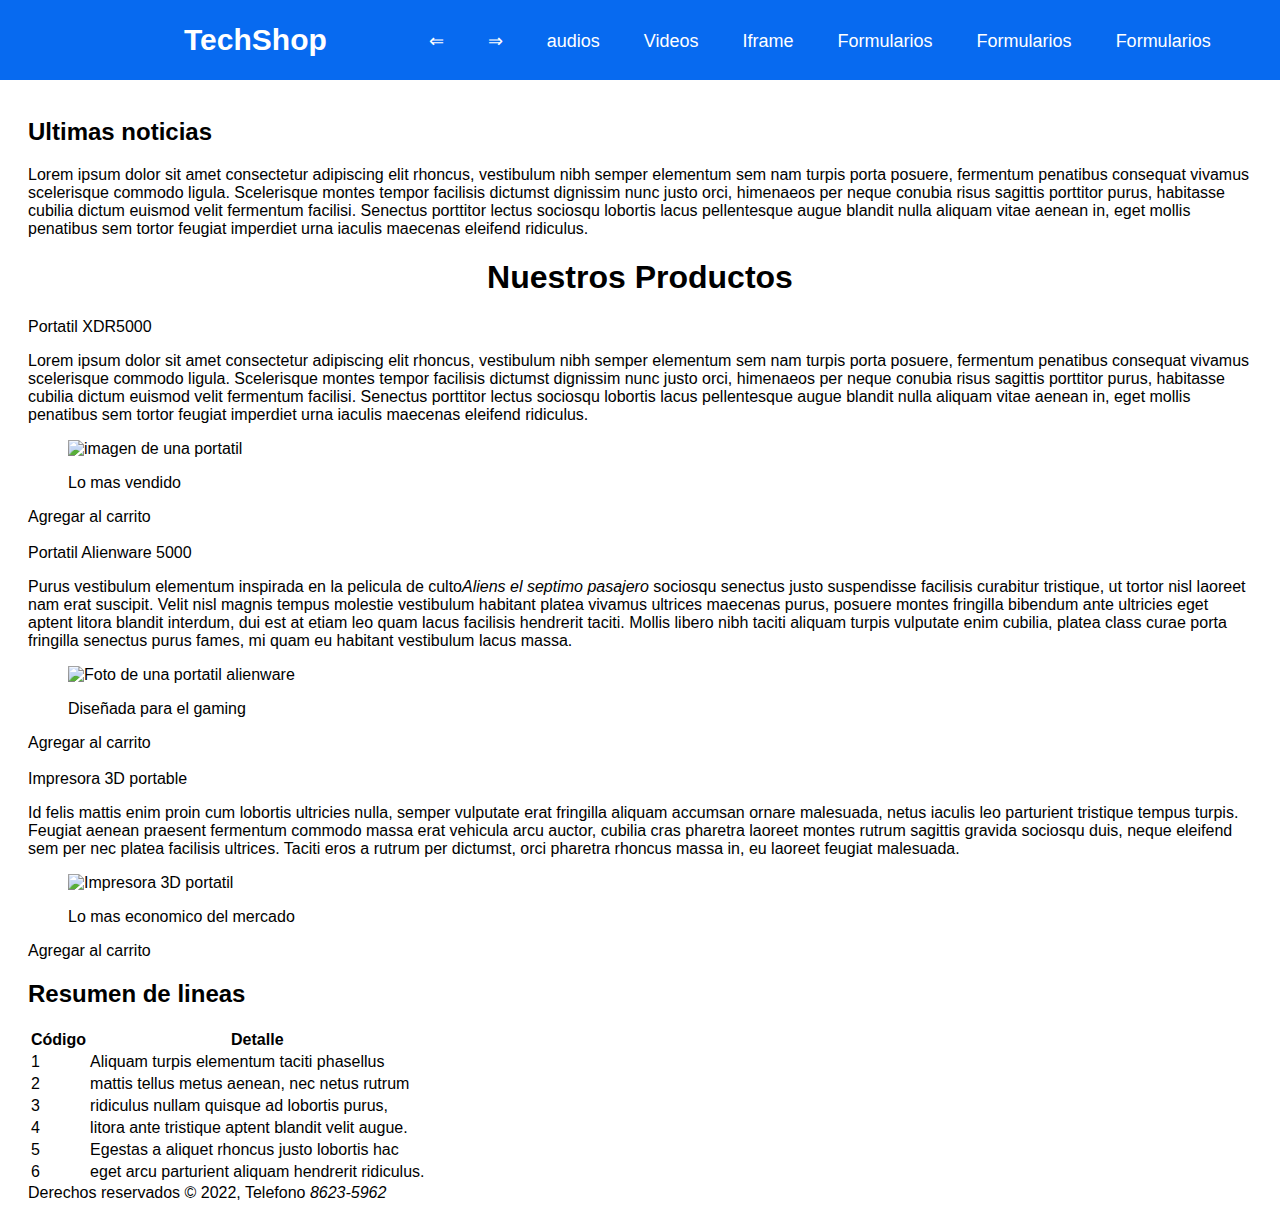
==== src/main/resources/static/index.html @ f149f6aa "Primer commit de la tarea1" ====
<!DOCTYPE html>
<!--
Click nbfs://nbhost/SystemFileSystem/Templates/Licenses/license-default.txt to change this license
Click nbfs://nbhost/SystemFileSystem/Templates/Other/html.html to edit this template
-->
<html lang="es">
    <head>
        <title>Tienda en linea</title>
        <meta charset="UTF-8">
        <meta name="description" content="Página principal de la tienda TechShop">
        <meta name="keywords" content="TechShop, html5, css3">
        <link href="css/menu.css" rel="stylesheet" type="text/css"/>
    </head>
    <body>
        <header class="header">
            <nav class="nav">
                <a href="index.html" class="logo nav-link">TechShop</a>

                <ul class="nav-menu">
                    <li class="nav-menu-item"><a href="infogeneral.html" class="nav-menu-link nav-link">&Leftarrow;</a></li>
                    <li class="nav-menu-item"><a href="categoria8.html" class="nav-menu-link nav-link">&Rightarrow;</a></li>
                    <li class="nav-menu-item"><a href="categoria1.html" class="nav-menu-link nav-link">audios</a></li>
                    <li class="nav-menu-item"><a href="categoria2.html" class="nav-menu-link nav-link">Videos</a></li>
                    <li class="nav-menu-item"><a href="categoria3.html" class="nav-menu-link nav-link">Iframe</a></li>
                    <li class="nav-menu-item"><a href="categoria4.html" class="nav-menu-link nav-link">Formularios</a></li>
                    <li class="nav-menu-item"><a href="categoria5.html" class="nav-menu-link nav-link">Formularios</a></li>
                    <li class="nav-menu-item"><a href="categoria6.html" class="nav-menu-link nav-link">Formularios</a></li>
                </ul>
            </nav>
        </header>

        <aside id="barralateral">
            <h2>Ultimas noticias</h2>
            <p>Lorem ipsum dolor sit amet consectetur adipiscing elit rhoncus, 
                vestibulum nibh semper elementum sem nam turpis porta posuere, 
                fermentum penatibus consequat vivamus scelerisque commodo ligula. 
                Scelerisque montes tempor facilisis dictumst dignissim nunc justo orci,
                himenaeos per neque conubia risus sagittis porttitor purus, 
                habitasse cubilia dictum euismod velit fermentum facilisi. Senectus porttitor lectus
                sociosqu lobortis lacus pellentesque augue blandit nulla aliquam vitae 
                aenean in, eget mollis penatibus sem tortor feugiat imperdiet urna iaculis 
                maecenas eleifend ridiculus.</p>
        </aside>
        <section id="contenido">
            <h1 style="text-align: center">Nuestros Productos</h1>
            <article>
                <header>Portatil XDR5000</header>
                <p>Lorem ipsum dolor sit amet consectetur adipiscing elit rhoncus, 
                    vestibulum nibh semper elementum sem nam turpis porta posuere, 
                    fermentum penatibus consequat vivamus scelerisque commodo ligula. 
                    Scelerisque montes tempor facilisis dictumst dignissim nunc justo orci,
                    himenaeos per neque conubia risus sagittis porttitor purus, 
                    habitasse cubilia dictum euismod velit fermentum facilisi. Senectus porttitor lectus
                    sociosqu lobortis lacus pellentesque augue blandit nulla aliquam vitae 
                    aenean in, eget mollis penatibus sem tortor feugiat imperdiet urna iaculis 
                    maecenas eleifend ridiculus.</p>
                <figure>
                    <img src="imagenes/Equipo2.jpg" alt="imagen de una portatil" width="300"/>
                    <figcaption>
                        <p>Lo mas vendido</p>
                    </figcaption>
                </figure>

                <footer>Agregar al carrito</footer>
            </article>
            <br>
            <article>
                <header>Portatil Alienware 5000</header>
                <p>Purus vestibulum elementum inspirada en la pelicula de culto<cite>Aliens el septimo pasajero</cite> sociosqu senectus justo suspendisse facilisis
                    curabitur tristique, ut tortor nisl laoreet nam erat suscipit. Velit nisl magnis
                    tempus molestie vestibulum habitant platea vivamus ultrices maecenas
                    purus, posuere montes fringilla bibendum ante ultricies eget aptent litora
                    blandit interdum, dui est at etiam leo quam lacus facilisis hendrerit taciti.
                    Mollis libero nibh taciti aliquam turpis vulputate enim cubilia, platea class
                    curae porta fringilla senectus purus fames, mi quam eu habitant
                    vestibulum lacus massa.</p>
                <figure>
                    <img src="imagenes/Equipo1.jpg" alt="Foto de una portatil alienware" width="300"/>
                    <figcaption>
                        <p>Diseñada para el gaming</p>
                    </figcaption>
                </figure>

                <footer>Agregar al carrito</footer>

            </article>
            <br>
            <article>
                <header>Impresora 3D portable</header>
                <p>Id felis mattis enim proin cum lobortis ultricies nulla, semper vulputate
                    erat fringilla aliquam accumsan ornare malesuada, netus iaculis leo
                    parturient tristique tempus turpis. Feugiat aenean praesent fermentum
                    commodo massa erat vehicula arcu auctor, cubilia cras pharetra laoreet
                    montes rutrum sagittis gravida sociosqu duis, neque eleifend sem per nec
                    platea facilisis ultrices. Taciti eros a rutrum per dictumst, orci pharetra
                    rhoncus massa in, eu laoreet feugiat malesuada.</p>
                <figure>
                    <img src="imagenes/Equipo3.jpg" alt="Impresora 3D portatil" width="300"/>
                    <figcaption>
                        <p>Lo mas economico del mercado</p>
                    </figcaption>
                </figure>

                <footer>Agregar al carrito</footer>

            </article>
            <article>
                <h2>Resumen de lineas</h2>
                <table border="0">
                    <thead>
                        <tr id="encabezadoTabla">
                            <th>Código</th>
                            <th>Detalle</th>
                        </tr>
                    </thead>
                    <tbody id="TablaDetalle">
                        <tr>
                            <td>1</td>
                            <td>Aliquam turpis elementum taciti phasellus</td>
                        </tr>
                        <tr>
                            <td>2</td>
                            <td>mattis tellus metus aenean, nec netus rutrum</td>
                        </tr>
                        <tr>
                            <td>3</td>
                            <td>ridiculus nullam quisque ad lobortis purus, </td>
                        </tr>
                        <tr>
                            <td>4</td>
                            <td>litora ante tristique aptent blandit velit augue.</td>
                        </tr>
                        <tr>
                            <td>5</td>
                            <td>Egestas a aliquet rhoncus justo lobortis hac </td>
                        </tr>
                        <tr>
                            <td>6</td>
                            <td>eget arcu parturient aliquam hendrerit ridiculus.</td>
                        </tr>
                    </tbody>
                </table>
            </article>
        </section>
        <footer id="piepagina">
            Derechos reservados &COPY; 2022, Telefono <address style="display: inline">8623-5962</address>
        </footer>
    </body>
</html>
---- src/main/resources/static/css/menu.css ----
*{
    margin:0
        box-sizing: border-box;
}

body{
    font-family: sans-serif;
    padding: 90px 20px 0;
}

.header{
    background-color: #076AF0;
    height: 80px;
    position: fixed;
    top: 0;
    left: 0;
    width: 100%
}

.nav{
    display: flex;
    justify-content: space-between;
    max-width: 992px;
    margin: 0 auto;
}

.nav-link{
    color: white;
    text-decoration: none;
}
.logo{
    font-size: 30px;
    font-weight: bold;
    padding: 0 40px;
    line-height: 80px;
}

.nav-menu{
    display: flex;
    margin-right: 40px;
    list-style: none;
}
.nav-menu-item{
    font-size: 18px;
    margin: 0 10px;
    line-height: 50px;
}
.nav-menu-link{
    padding: 8px 12px;
    border-radius: 5px;
}
.nav-menu-link:hover{
    font-size: 20px;
    background-color: #024070;
    transition: 0.5s;
}
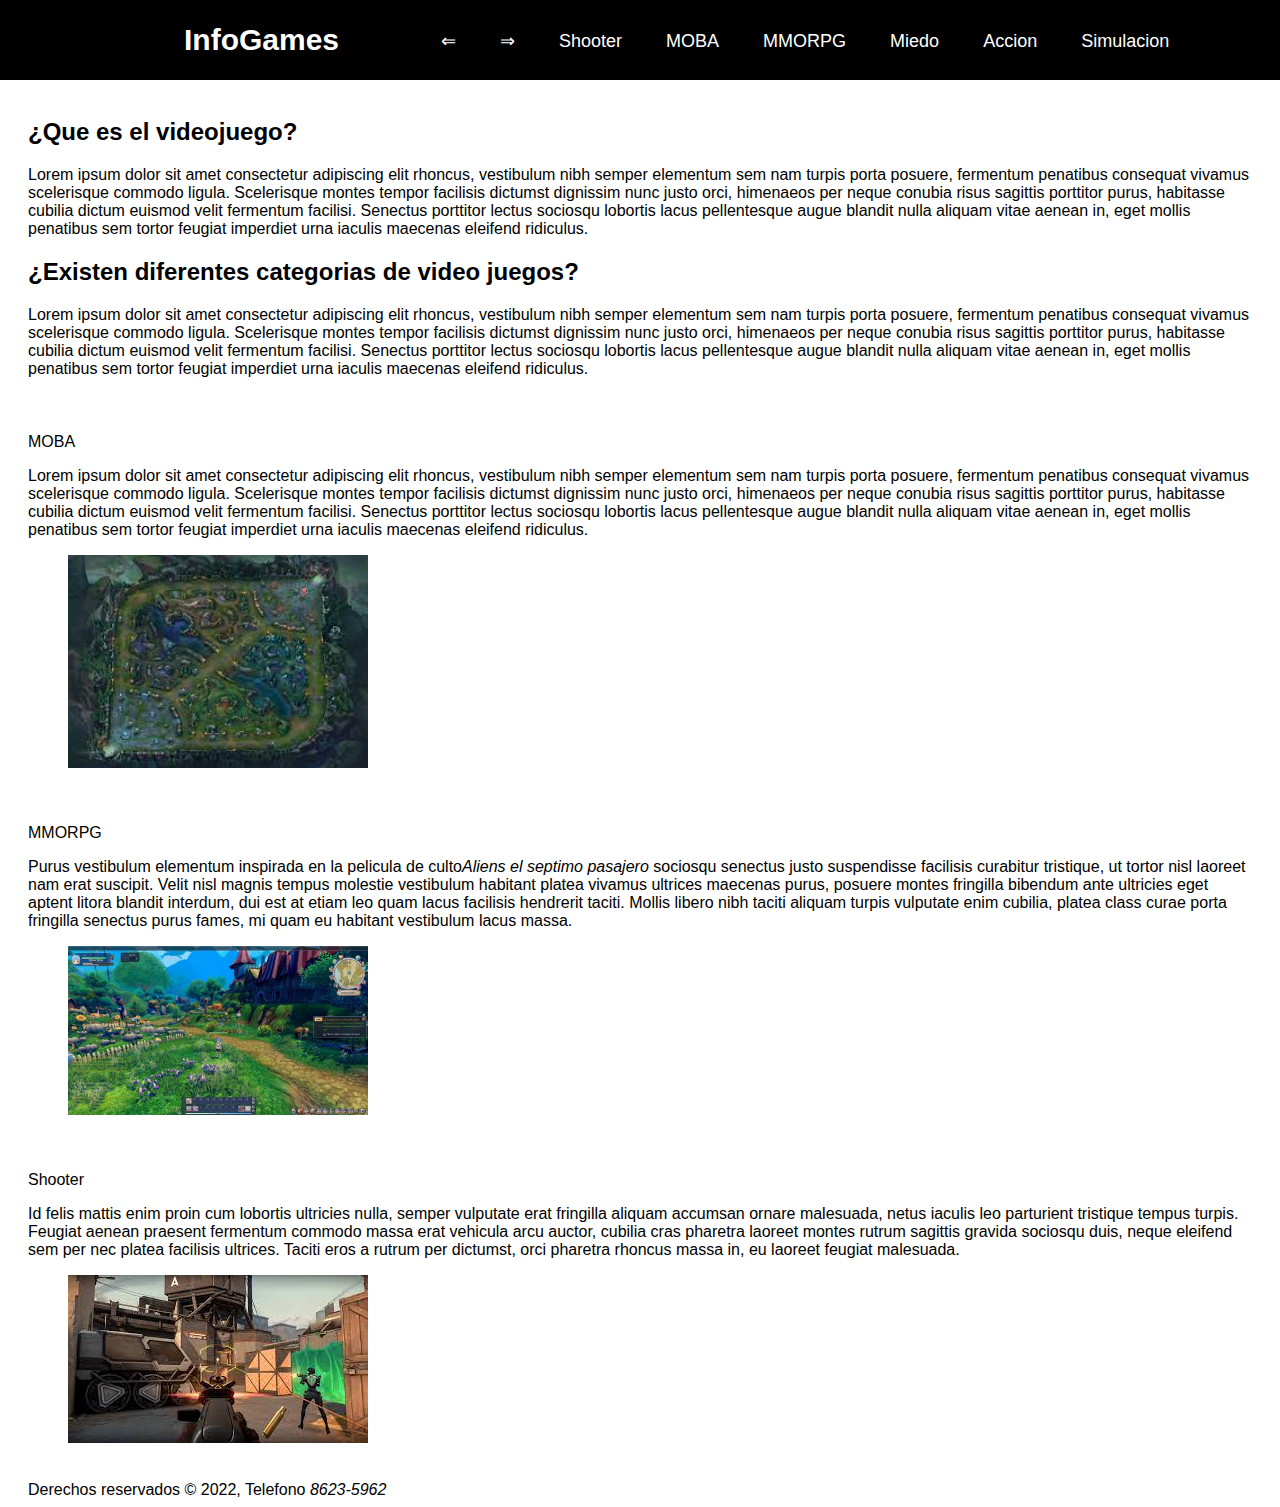
==== commit 8ab7f756: "Pagina inicial echa" ====
--- a/src/main/resources/static/index.html
+++ b/src/main/resources/static/index.html
@@ -14,23 +14,23 @@
     <body>
         <header class="header">
             <nav class="nav">
-                <a href="index.html" class="logo nav-link">TechShop</a>
+                <a href="index.html" class="logo nav-link">InfoGames</a>
 
                 <ul class="nav-menu">
                     <li class="nav-menu-item"><a href="infogeneral.html" class="nav-menu-link nav-link">&Leftarrow;</a></li>
                     <li class="nav-menu-item"><a href="categoria8.html" class="nav-menu-link nav-link">&Rightarrow;</a></li>
-                    <li class="nav-menu-item"><a href="categoria1.html" class="nav-menu-link nav-link">audios</a></li>
-                    <li class="nav-menu-item"><a href="categoria2.html" class="nav-menu-link nav-link">Videos</a></li>
-                    <li class="nav-menu-item"><a href="categoria3.html" class="nav-menu-link nav-link">Iframe</a></li>
-                    <li class="nav-menu-item"><a href="categoria4.html" class="nav-menu-link nav-link">Formularios</a></li>
-                    <li class="nav-menu-item"><a href="categoria5.html" class="nav-menu-link nav-link">Formularios</a></li>
-                    <li class="nav-menu-item"><a href="categoria6.html" class="nav-menu-link nav-link">Formularios</a></li>
+                    <li class="nav-menu-item"><a href="categoria1.html" class="nav-menu-link nav-link">Shooter</a></li>
+                    <li class="nav-menu-item"><a href="categoria2.html" class="nav-menu-link nav-link">MOBA</a></li>
+                    <li class="nav-menu-item"><a href="categoria3.html" class="nav-menu-link nav-link">MMORPG</a></li>
+                    <li class="nav-menu-item"><a href="categoria4.html" class="nav-menu-link nav-link">Miedo</a></li>
+                    <li class="nav-menu-item"><a href="categoria5.html" class="nav-menu-link nav-link">Accion</a></li>
+                    <li class="nav-menu-item"><a href="categoria6.html" class="nav-menu-link nav-link">Simulacion</a></li>
                 </ul>
             </nav>
         </header>
 
         <aside id="barralateral">
-            <h2>Ultimas noticias</h2>
+            <h2>¿Que es el videojuego?</h2>
             <p>Lorem ipsum dolor sit amet consectetur adipiscing elit rhoncus, 
                 vestibulum nibh semper elementum sem nam turpis porta posuere, 
                 fermentum penatibus consequat vivamus scelerisque commodo ligula. 
@@ -41,10 +41,23 @@
                 aenean in, eget mollis penatibus sem tortor feugiat imperdiet urna iaculis 
                 maecenas eleifend ridiculus.</p>
         </aside>
+        <aside id="barralateral">
+            <h2>¿Existen diferentes categorias de video juegos?</h2>
+            <p>Lorem ipsum dolor sit amet consectetur adipiscing elit rhoncus, 
+                vestibulum nibh semper elementum sem nam turpis porta posuere, 
+                fermentum penatibus consequat vivamus scelerisque commodo ligula. 
+                Scelerisque montes tempor facilisis dictumst dignissim nunc justo orci,
+                himenaeos per neque conubia risus sagittis porttitor purus, 
+                habitasse cubilia dictum euismod velit fermentum facilisi. Senectus porttitor lectus
+                sociosqu lobortis lacus pellentesque augue blandit nulla aliquam vitae 
+                aenean in, eget mollis penatibus sem tortor feugiat imperdiet urna iaculis 
+                maecenas eleifend ridiculus.</p>
+        </aside>
+        <br>
         <section id="contenido">
-            <h1 style="text-align: center">Nuestros Productos</h1>
+            <h1 style="text-align: center"></h1>
             <article>
-                <header>Portatil XDR5000</header>
+                <header>MOBA</header>
                 <p>Lorem ipsum dolor sit amet consectetur adipiscing elit rhoncus, 
                     vestibulum nibh semper elementum sem nam turpis porta posuere, 
                     fermentum penatibus consequat vivamus scelerisque commodo ligula. 
@@ -55,17 +68,13 @@
                     aenean in, eget mollis penatibus sem tortor feugiat imperdiet urna iaculis 
                     maecenas eleifend ridiculus.</p>
                 <figure>
-                    <img src="imagenes/Equipo2.jpg" alt="imagen de una portatil" width="300"/>
-                    <figcaption>
-                        <p>Lo mas vendido</p>
-                    </figcaption>
+                    <img src="imagenes/descarga.jpg" alt="Mapa Moba" width="300"/>
                 </figure>
-
-                <footer>Agregar al carrito</footer>
+                <br>
             </article>
             <br>
             <article>
-                <header>Portatil Alienware 5000</header>
+                <header>MMORPG</header>
                 <p>Purus vestibulum elementum inspirada en la pelicula de culto<cite>Aliens el septimo pasajero</cite> sociosqu senectus justo suspendisse facilisis
                     curabitur tristique, ut tortor nisl laoreet nam erat suscipit. Velit nisl magnis
                     tempus molestie vestibulum habitant platea vivamus ultrices maecenas
@@ -75,18 +84,13 @@
                     curae porta fringilla senectus purus fames, mi quam eu habitant
                     vestibulum lacus massa.</p>
                 <figure>
-                    <img src="imagenes/Equipo1.jpg" alt="Foto de una portatil alienware" width="300"/>
-                    <figcaption>
-                        <p>Diseñada para el gaming</p>
-                    </figcaption>
+                    <img src="imagenes/1500098400_304969_1532088447_sumario_normal.jpg" alt="Ejemplo MMORPG" width="300"/>
                 </figure>
-
-                <footer>Agregar al carrito</footer>
-
+                <br>
             </article>
             <br>
             <article>
-                <header>Impresora 3D portable</header>
+                <header>Shooter</header>
                 <p>Id felis mattis enim proin cum lobortis ultricies nulla, semper vulputate
                     erat fringilla aliquam accumsan ornare malesuada, netus iaculis leo
                     parturient tristique tempus turpis. Feugiat aenean praesent fermentum
@@ -95,51 +99,9 @@
                     platea facilisis ultrices. Taciti eros a rutrum per dictumst, orci pharetra
                     rhoncus massa in, eu laoreet feugiat malesuada.</p>
                 <figure>
-                    <img src="imagenes/Equipo3.jpg" alt="Impresora 3D portatil" width="300"/>
-                    <figcaption>
-                        <p>Lo mas economico del mercado</p>
-                    </figcaption>
+                    <img src="imagenes/Valorant.jpg" alt="imagen de un shooter" width="300"/>
                 </figure>
-
-                <footer>Agregar al carrito</footer>
-
-            </article>
-            <article>
-                <h2>Resumen de lineas</h2>
-                <table border="0">
-                    <thead>
-                        <tr id="encabezadoTabla">
-                            <th>Código</th>
-                            <th>Detalle</th>
-                        </tr>
-                    </thead>
-                    <tbody id="TablaDetalle">
-                        <tr>
-                            <td>1</td>
-                            <td>Aliquam turpis elementum taciti phasellus</td>
-                        </tr>
-                        <tr>
-                            <td>2</td>
-                            <td>mattis tellus metus aenean, nec netus rutrum</td>
-                        </tr>
-                        <tr>
-                            <td>3</td>
-                            <td>ridiculus nullam quisque ad lobortis purus, </td>
-                        </tr>
-                        <tr>
-                            <td>4</td>
-                            <td>litora ante tristique aptent blandit velit augue.</td>
-                        </tr>
-                        <tr>
-                            <td>5</td>
-                            <td>Egestas a aliquet rhoncus justo lobortis hac </td>
-                        </tr>
-                        <tr>
-                            <td>6</td>
-                            <td>eget arcu parturient aliquam hendrerit ridiculus.</td>
-                        </tr>
-                    </tbody>
-                </table>
+                <br>
             </article>
         </section>
         <footer id="piepagina">
--- a/src/main/resources/static/css/menu.css
+++ b/src/main/resources/static/css/menu.css
@@ -9,7 +9,7 @@
 }
 
 .header{
-    background-color: #076AF0;
+    background-color: black;
     height: 80px;
     position: fixed;
     top: 0;
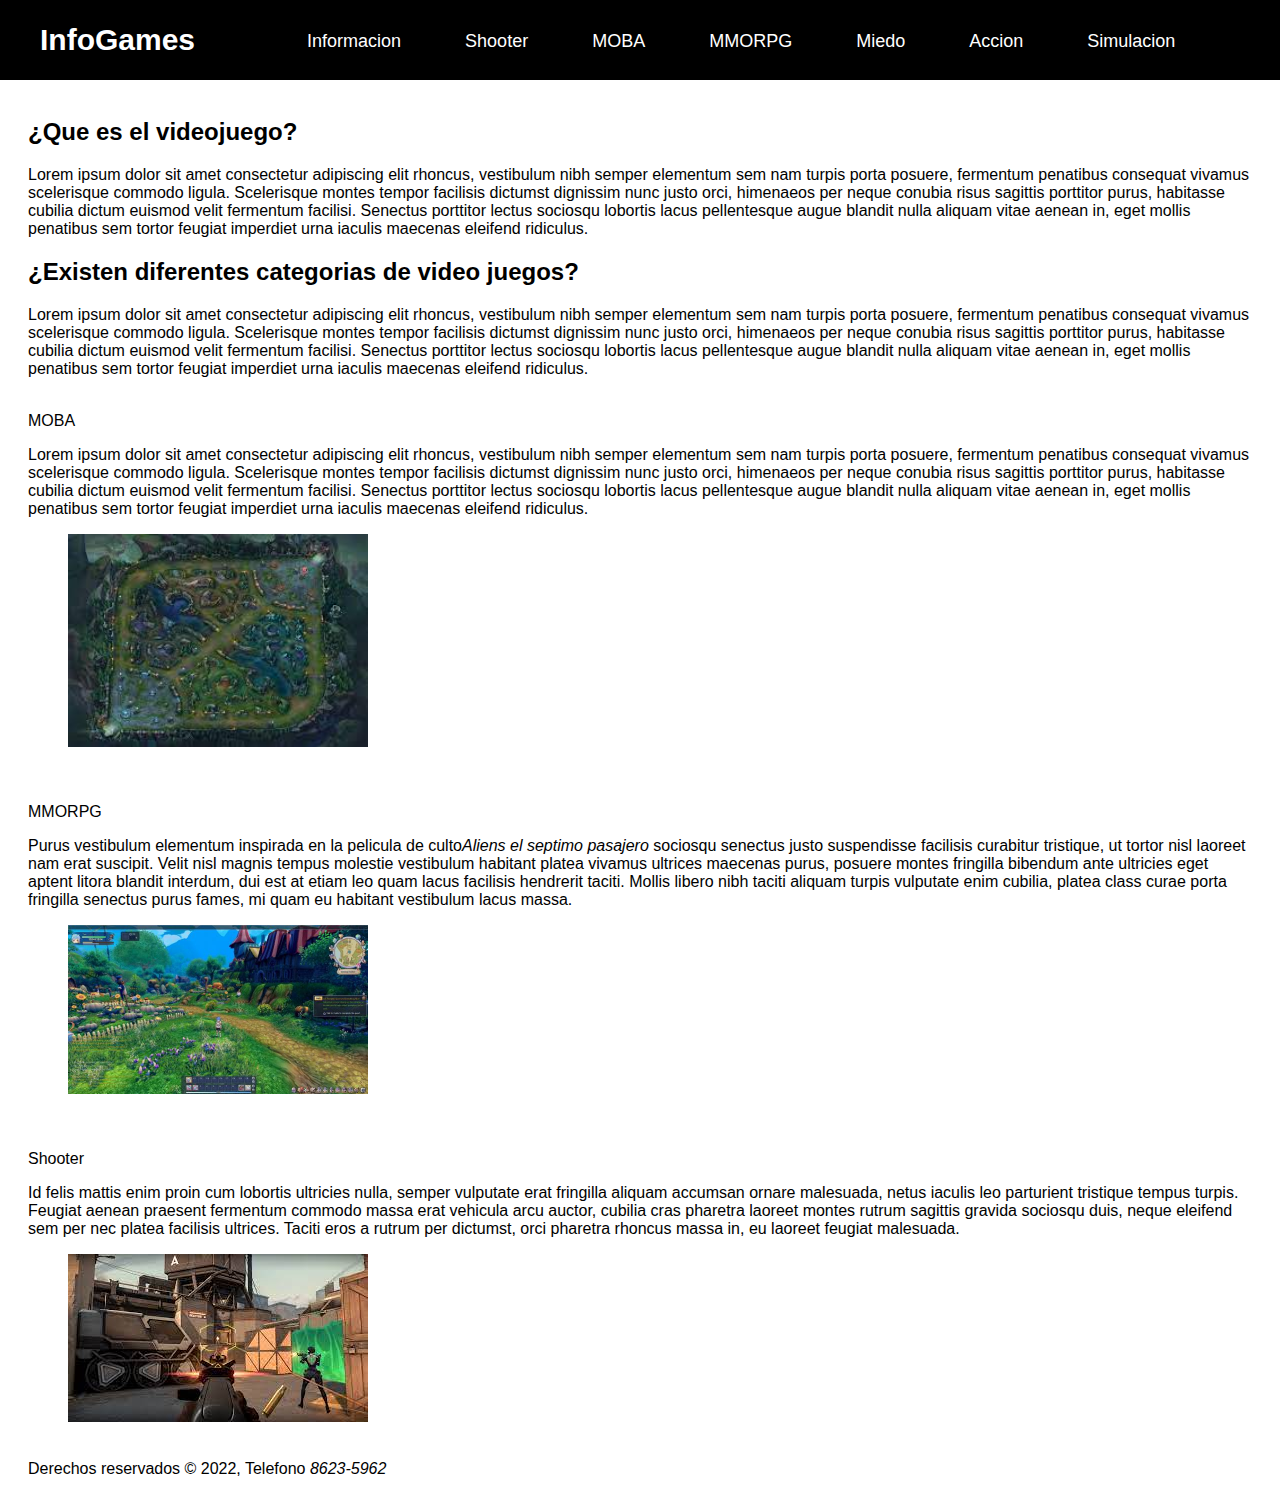
==== commit 001527b7: "Segunda pagina realizada" ====
--- a/src/main/resources/static/index.html
+++ b/src/main/resources/static/index.html
@@ -5,9 +5,9 @@
 -->
 <html lang="es">
     <head>
-        <title>Tienda en linea</title>
+        <title>Info Games</title>
         <meta charset="UTF-8">
-        <meta name="description" content="Página principal de la tienda TechShop">
+        <meta name="description" content="Página principal de Info games">
         <meta name="keywords" content="TechShop, html5, css3">
         <link href="css/menu.css" rel="stylesheet" type="text/css"/>
     </head>
@@ -17,8 +17,7 @@
                 <a href="index.html" class="logo nav-link">InfoGames</a>
 
                 <ul class="nav-menu">
-                    <li class="nav-menu-item"><a href="infogeneral.html" class="nav-menu-link nav-link">&Leftarrow;</a></li>
-                    <li class="nav-menu-item"><a href="categoria8.html" class="nav-menu-link nav-link">&Rightarrow;</a></li>
+                    <li class="nav-menu-item"><a href="infogeneral.html" class="nav-menu-link nav-link">Informacion</a></li>
                     <li class="nav-menu-item"><a href="categoria1.html" class="nav-menu-link nav-link">Shooter</a></li>
                     <li class="nav-menu-item"><a href="categoria2.html" class="nav-menu-link nav-link">MOBA</a></li>
                     <li class="nav-menu-item"><a href="categoria3.html" class="nav-menu-link nav-link">MMORPG</a></li>
@@ -54,8 +53,6 @@
                 maecenas eleifend ridiculus.</p>
         </aside>
         <br>
-        <section id="contenido">
-            <h1 style="text-align: center"></h1>
             <article>
                 <header>MOBA</header>
                 <p>Lorem ipsum dolor sit amet consectetur adipiscing elit rhoncus, 
--- a/src/main/resources/static/css/menu.css
+++ b/src/main/resources/static/css/menu.css
@@ -21,7 +21,7 @@
     display: flex;
     justify-content: space-between;
     max-width: 992px;
-    margin: 0 auto;
+    margin: 10 auto;
 }
 
 .nav-link{
@@ -42,7 +42,7 @@
 }
 .nav-menu-item{
     font-size: 18px;
-    margin: 0 10px;
+    margin: 0 20px;
     line-height: 50px;
 }
 .nav-menu-link{
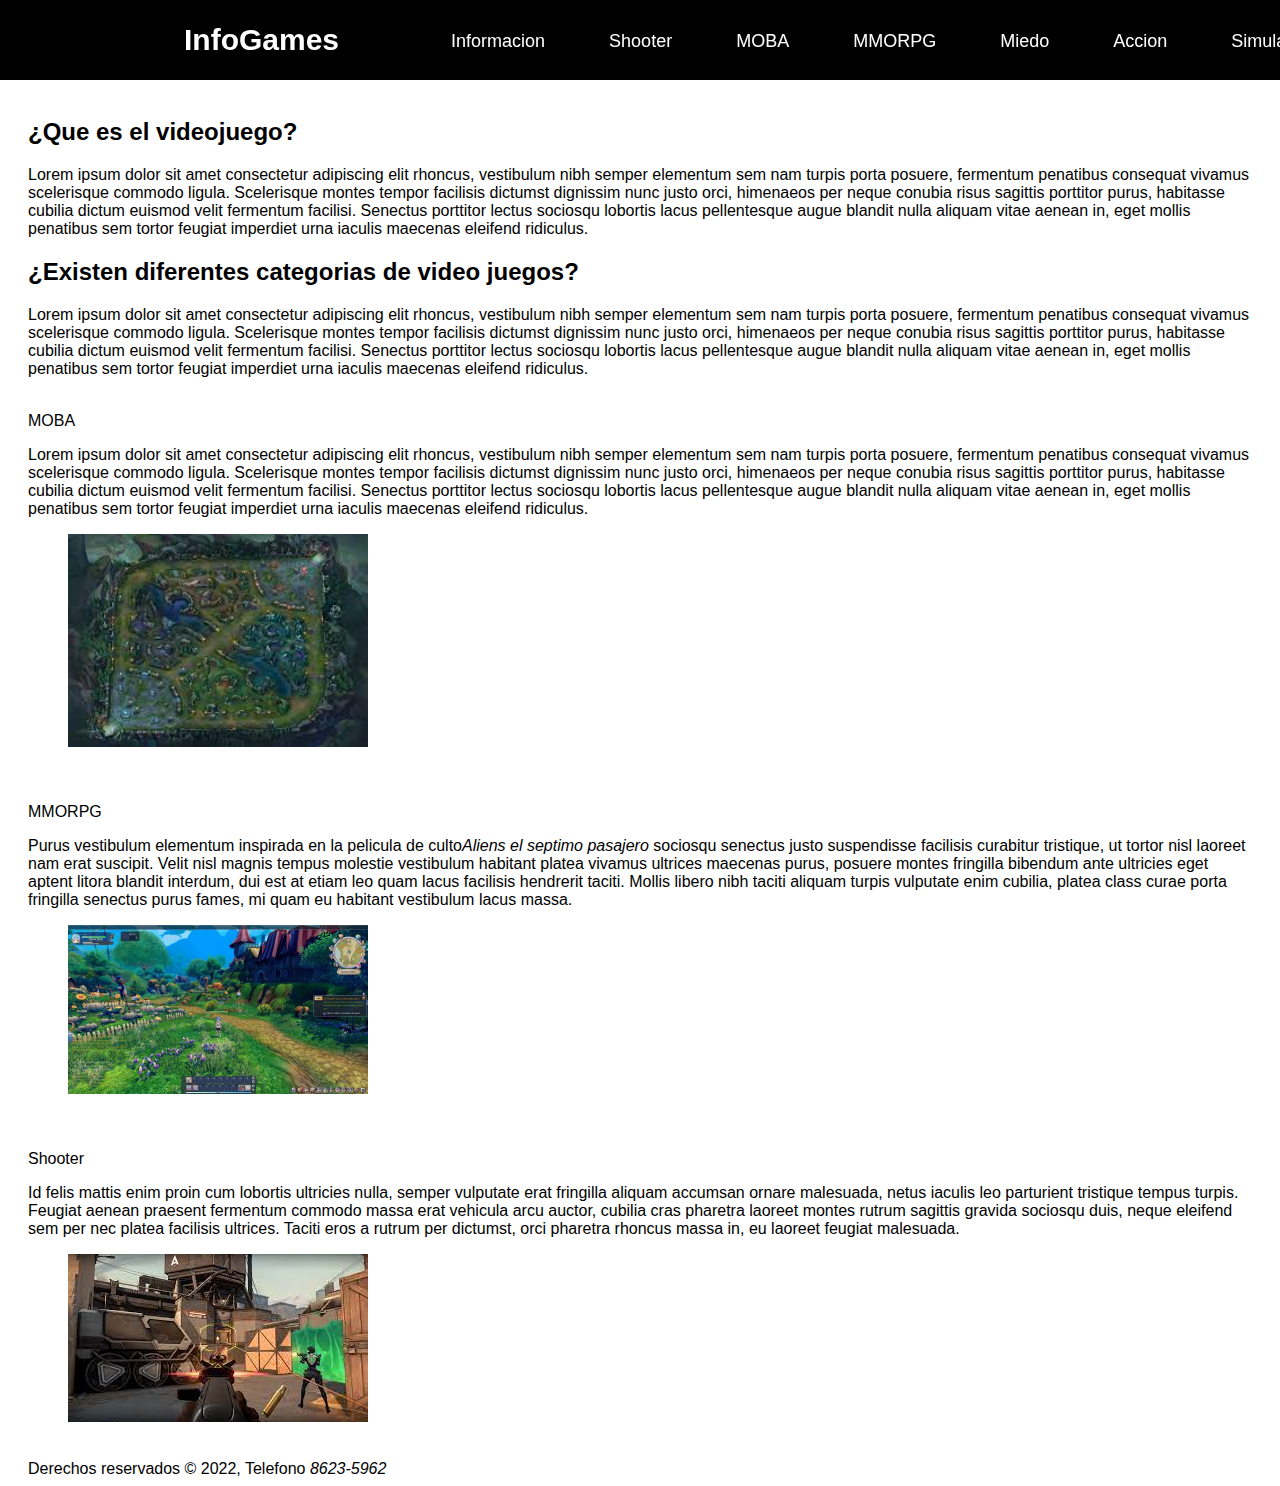
==== commit 7dda6bf6: "Pagina shooter lista" ====
--- a/src/main/resources/static/index.html
+++ b/src/main/resources/static/index.html
@@ -100,7 +100,6 @@
                 </figure>
                 <br>
             </article>
-        </section>
         <footer id="piepagina">
             Derechos reservados &COPY; 2022, Telefono <address style="display: inline">8623-5962</address>
         </footer>
--- a/src/main/resources/static/css/menu.css
+++ b/src/main/resources/static/css/menu.css
@@ -21,7 +21,7 @@
     display: flex;
     justify-content: space-between;
     max-width: 992px;
-    margin: 10 auto;
+    margin: 0 auto;
 }
 
 .nav-link{
@@ -53,4 +53,4 @@
     font-size: 20px;
     background-color: #024070;
     transition: 0.5s;
-}+}
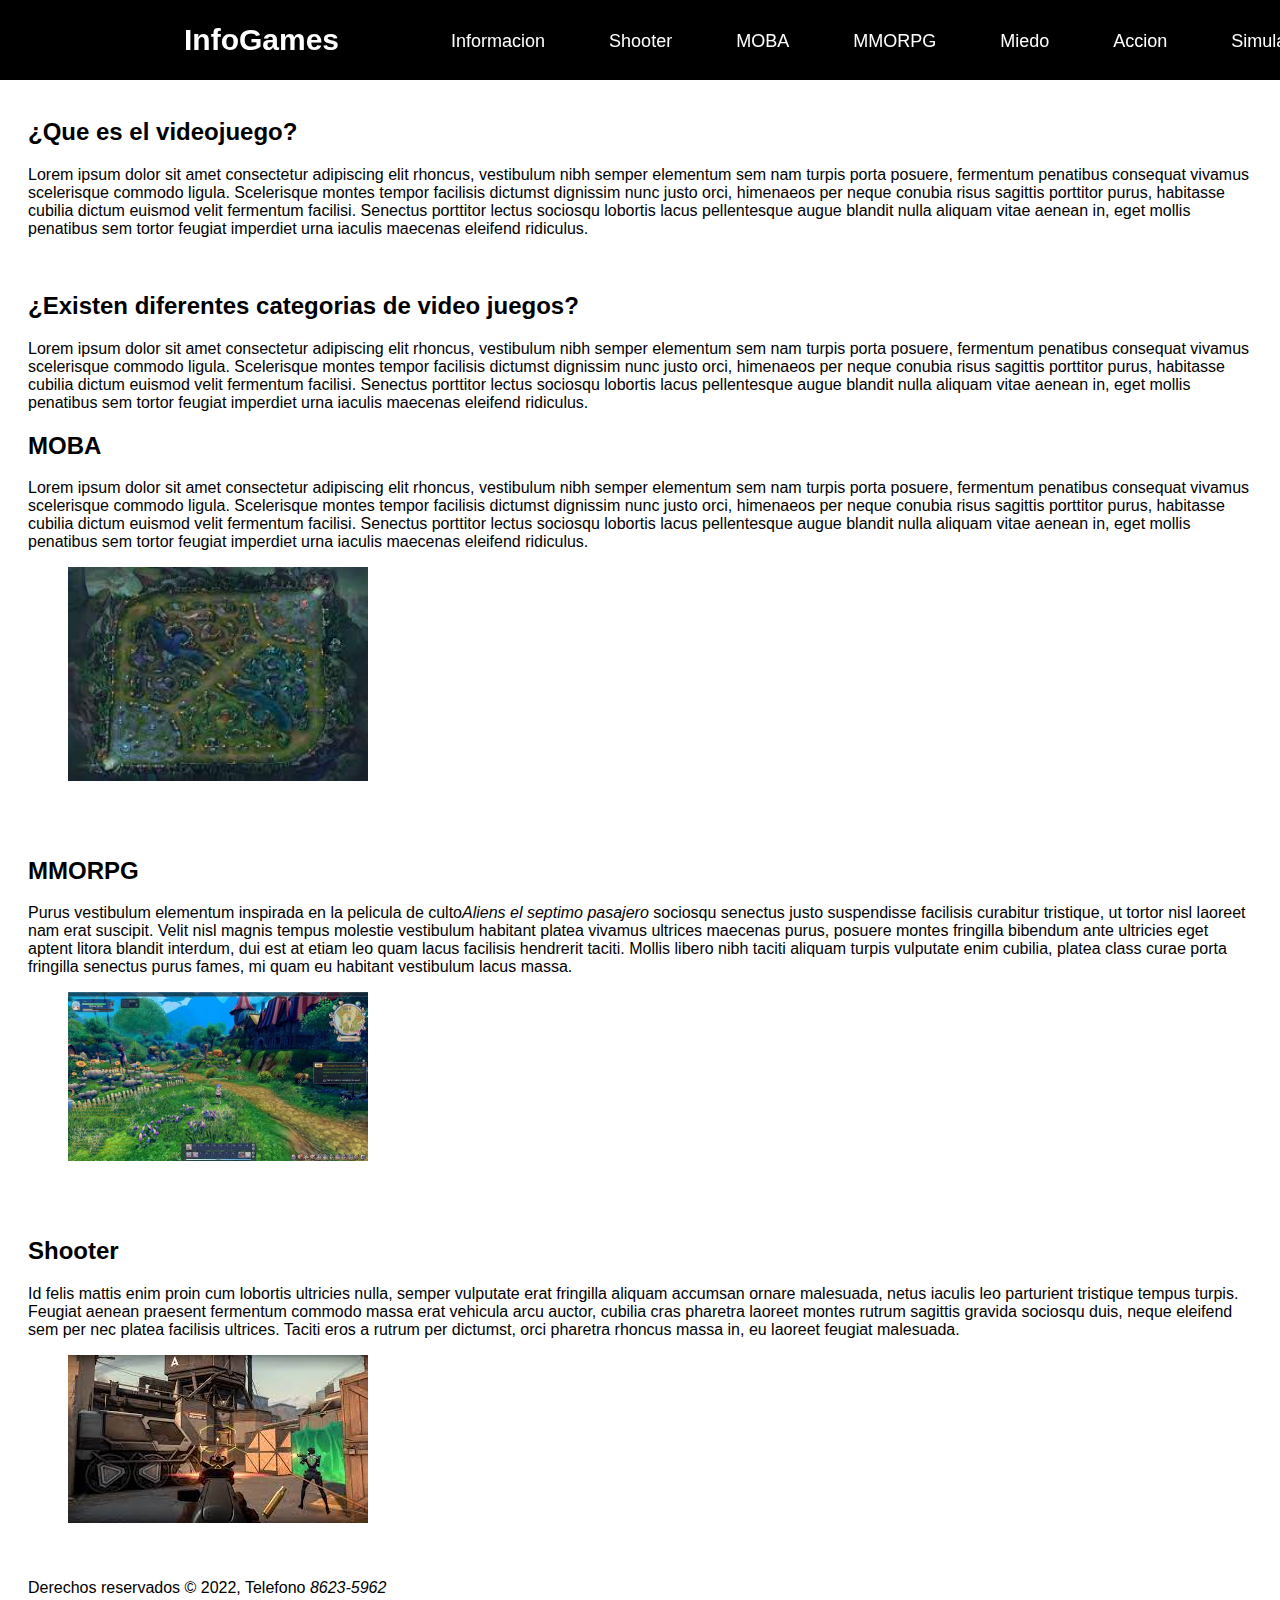
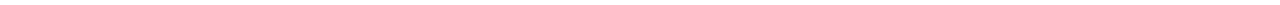
==== commit 22766353: "Paginas de MOBA y MMORPG listas, ademas de agregar la barra lateral." ====
--- a/src/main/resources/static/index.html
+++ b/src/main/resources/static/index.html
@@ -27,8 +27,8 @@
                 </ul>
             </nav>
         </header>
+<article>
 
-        <aside id="barralateral">
             <h2>¿Que es el videojuego?</h2>
             <p>Lorem ipsum dolor sit amet consectetur adipiscing elit rhoncus, 
                 vestibulum nibh semper elementum sem nam turpis porta posuere, 
@@ -39,8 +39,8 @@
                 sociosqu lobortis lacus pellentesque augue blandit nulla aliquam vitae 
                 aenean in, eget mollis penatibus sem tortor feugiat imperdiet urna iaculis 
                 maecenas eleifend ridiculus.</p>
-        </aside>
-        <aside id="barralateral">
+            <br>
+
             <h2>¿Existen diferentes categorias de video juegos?</h2>
             <p>Lorem ipsum dolor sit amet consectetur adipiscing elit rhoncus, 
                 vestibulum nibh semper elementum sem nam turpis porta posuere, 
@@ -51,10 +51,10 @@
                 sociosqu lobortis lacus pellentesque augue blandit nulla aliquam vitae 
                 aenean in, eget mollis penatibus sem tortor feugiat imperdiet urna iaculis 
                 maecenas eleifend ridiculus.</p>
-        </aside>
+        </
         <br>
-            <article>
-                <header>MOBA</header>
+            
+                <h2>MOBA</h2>
                 <p>Lorem ipsum dolor sit amet consectetur adipiscing elit rhoncus, 
                     vestibulum nibh semper elementum sem nam turpis porta posuere, 
                     fermentum penatibus consequat vivamus scelerisque commodo ligula. 
@@ -68,10 +68,8 @@
                     <img src="imagenes/descarga.jpg" alt="Mapa Moba" width="300"/>
                 </figure>
                 <br>
-            </article>
             <br>
-            <article>
-                <header>MMORPG</header>
+                <h2>MMORPG</h2>
                 <p>Purus vestibulum elementum inspirada en la pelicula de culto<cite>Aliens el septimo pasajero</cite> sociosqu senectus justo suspendisse facilisis
                     curabitur tristique, ut tortor nisl laoreet nam erat suscipit. Velit nisl magnis
                     tempus molestie vestibulum habitant platea vivamus ultrices maecenas
@@ -84,10 +82,8 @@
                     <img src="imagenes/1500098400_304969_1532088447_sumario_normal.jpg" alt="Ejemplo MMORPG" width="300"/>
                 </figure>
                 <br>
-            </article>
             <br>
-            <article>
-                <header>Shooter</header>
+                <h2>Shooter</h2>
                 <p>Id felis mattis enim proin cum lobortis ultricies nulla, semper vulputate
                     erat fringilla aliquam accumsan ornare malesuada, netus iaculis leo
                     parturient tristique tempus turpis. Feugiat aenean praesent fermentum
@@ -100,7 +96,8 @@
                 </figure>
                 <br>
             </article>
-        <footer id="piepagina">
+        <br>
+        <footer id="piepagina1">
             Derechos reservados &COPY; 2022, Telefono <address style="display: inline">8623-5962</address>
         </footer>
     </body>
--- a/src/main/resources/static/css/menu.css
+++ b/src/main/resources/static/css/menu.css
@@ -54,3 +54,32 @@
     background-color: #024070;
     transition: 0.5s;
 }
+#contenido{
+   position: absolute;
+    top:9%;
+    left:0%;
+    padding:10px;
+    height:81%;
+    width: 80%;
+    background-color: whitesmoke;
+    overflow: auto;
+}
+#barralateral{
+    position: absolute;
+    top:9%;
+    left:81%;
+    padding:45px;
+    height:81%;
+    width: 14%;
+    background-color: #023D66;
+    
+}
+#piepagina{
+    position: absolute;
+    bottom:0%;
+    left:0%;
+    height:4%;
+    width: 100%;
+    background-color: #AAB0A0;
+    text-align: center;
+}
